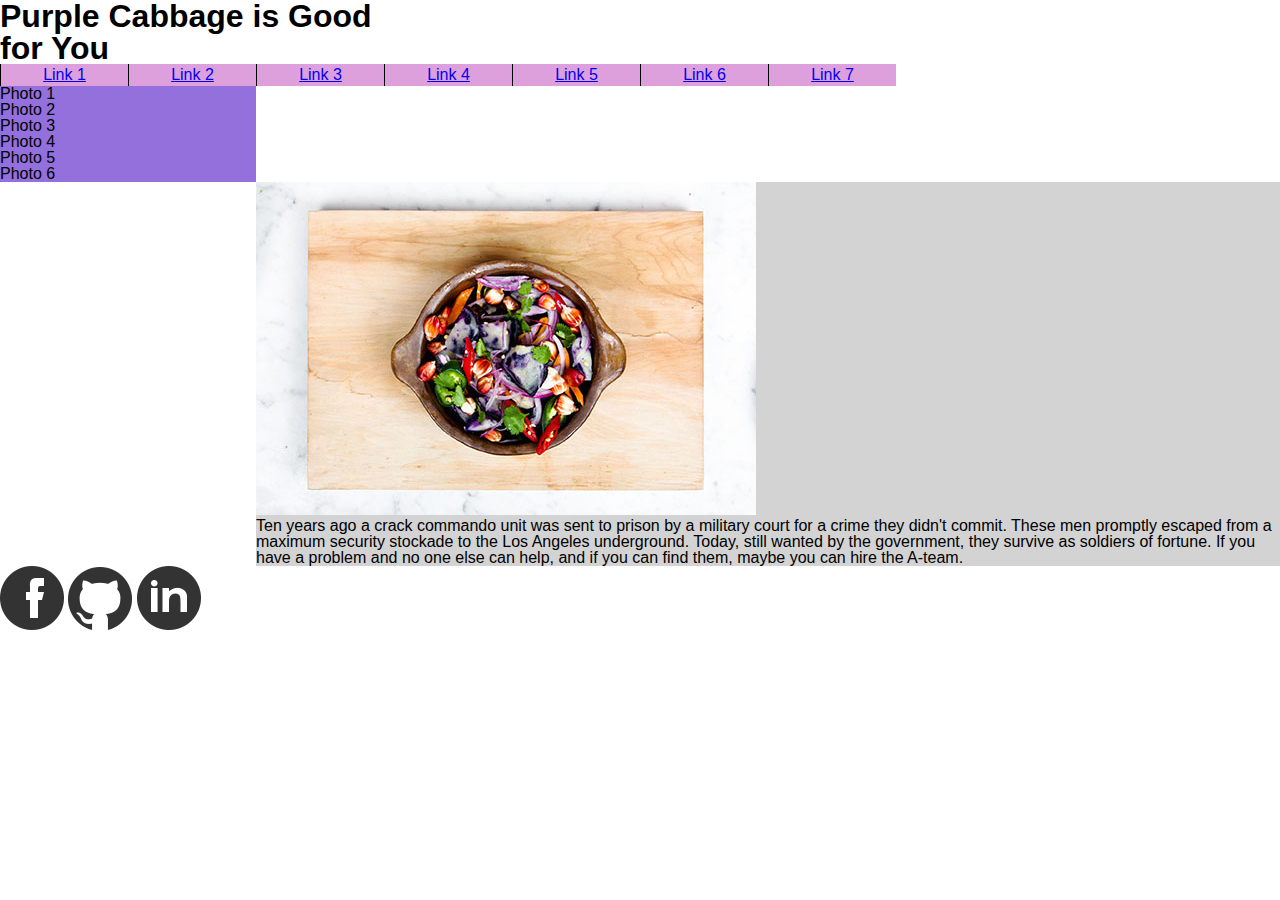
==== index.html @ 1514810c "very crude first draft" ====
<!DOCTYPE html>
<html lang="en">

<head>
  <meta charset="utf-8" />
  <title>Mockup Assignment</title>
  <link rel="stylesheet" type="text/css" href="styles/meyer-reset.css">
  <link rel="stylesheet" type="text/css" href="styles/stylesheet.css">
</head>

<body>
    <!-- headline and main nav -->
   <header>
    <h1>Purple Cabbage is Good for You</h1>
    <nav>
      <ul>
        <li><a href="#">Link 1</a></li>
        <li><a href="#">Link 2</a></li>
        <li><a href="#">Link 3</a></li>
        <li><a href="#">Link 4</a></li>
        <li><a href="#">Link 5</a></li>
        <li><a href="#">Link 6</a></li>
        <li><a href="#">Link 7</a></li>
      </ul>
    </nav>
  </header>
  
    <!-- left bar with list of photos -->
  <aside>
    <ul>
    <li>Photo 1</li>
  <li>Photo 2</li>
  <li>Photo 3</li>
       <li>Photo 4</li>
  <li>Photo 5</li>
  <li>Photo 6</li>
      
    </ul>
  </aside>

    <!-- main area with photo and text -->
  <article>
      <img  src=images/stirfry.jpg>

    <p>Ten years ago a crack commando unit was sent to prison by a military court for a crime they didn't commit. These men promptly escaped from a maximum security stockade to the Los Angeles underground. Today, still wanted by the government, they survive as soldiers of fortune. If you have a problem and no one else can help, and if you can find them, maybe you can hire the A-team.

  </article>


  <!-- footer with social media links -->
  <footer>
    <img src="images/facebook.png">
         <img src="images/github.png">
              <img src="images/linked-in.png"
  </footer>

</body>

</html>
---- styles/stylesheet.css ----
* {box-sizing: border-box;}
* {font-family: Helvetica Neue,Helvetica,Arial,sans-serif;
}

header {float: top;
  width: 100%;
}

header h1 { max-width: 30%;
float: left;}

nav {clear: both;
}
nav li {
    float: left;
    list-style-type: none;
  width: 10%;
background-color: plum;
border-left: .1em solid black;
  padding: .2em;
    text-align: center;
  
}
aside { clear: both; align-content: left; 
width: 20%;
background-color: mediumpurple;
}

article { float: right;
          width: 80%;
background-color: lightgray;
}


footer { clear: both; }
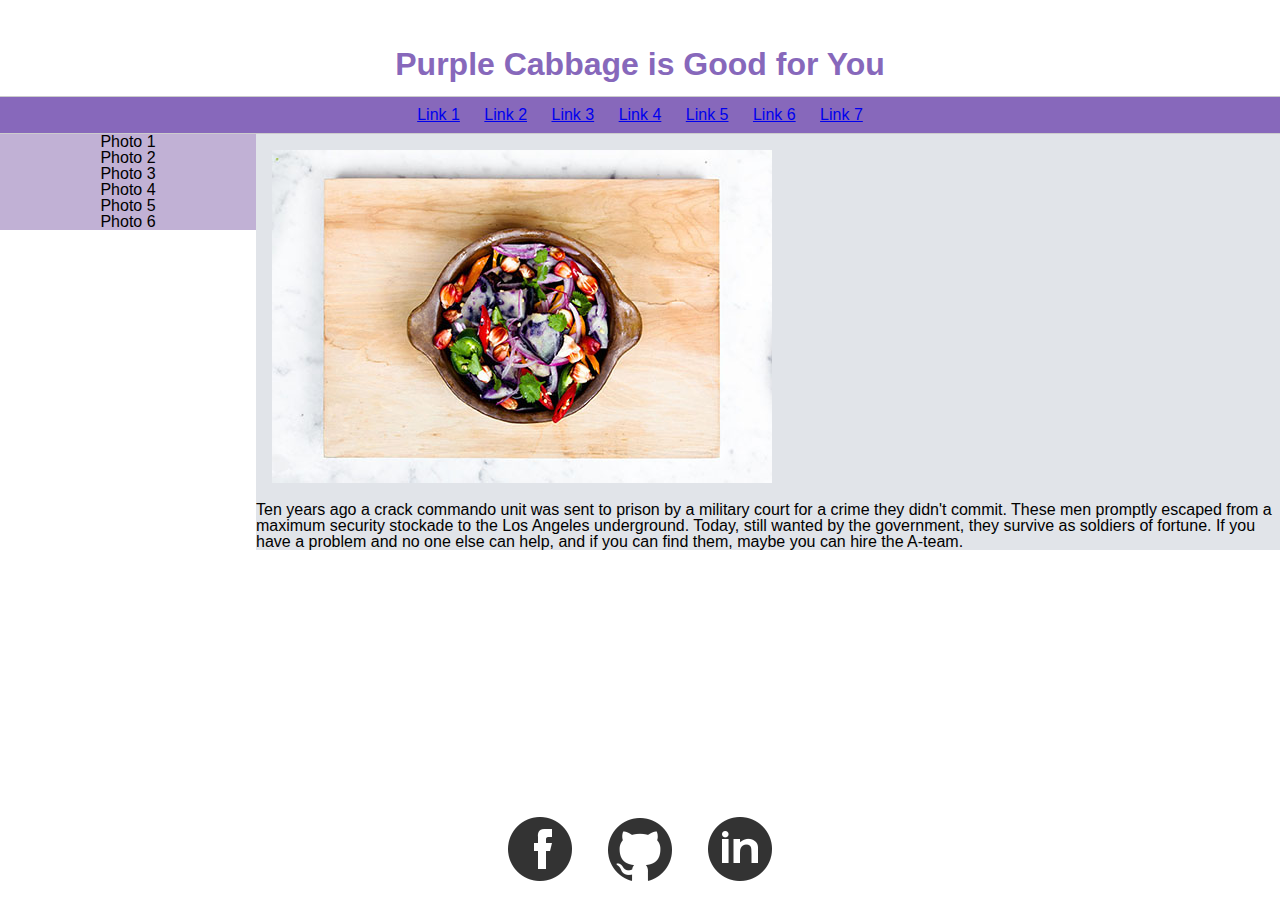
==== commit 8c6a1ba5: "finally figured out that the header and footer shouldn't be floated." ====
--- a/index.html
+++ b/index.html
@@ -3,57 +3,60 @@
 
 <head>
   <meta charset="utf-8" />
-  <title>Mockup Assignment</title>
-  <link rel="stylesheet" type="text/css" href="styles/meyer-reset.css">
-  <link rel="stylesheet" type="text/css" href="styles/stylesheet.css">
+    <title>Mockup Assignment</title>
+      <link rel="stylesheet" type="text/css" href="styles/meyer-reset.css">
+      <link rel="stylesheet" type="text/css" href="styles/stylesheet.css">
 </head>
 
-<body>
+  <body>
     <!-- headline and main nav -->
-   <header>
-    <h1>Purple Cabbage is Good for You</h1>
-    <nav>
-      <ul>
-        <li><a href="#">Link 1</a></li>
-        <li><a href="#">Link 2</a></li>
-        <li><a href="#">Link 3</a></li>
-        <li><a href="#">Link 4</a></li>
-        <li><a href="#">Link 5</a></li>
-        <li><a href="#">Link 6</a></li>
-        <li><a href="#">Link 7</a></li>
-      </ul>
-    </nav>
-  </header>
+    <header>
+      <h1>Purple Cabbage is Good for You</h1>
+        <nav>
+          <ul>
+            <li><a href="#">Link 1</a></li>
+            <li><a href="#">Link 2</a></li>
+            <li><a href="#">Link 3</a></li>
+            <li><a href="#">Link 4</a></li>
+            <li><a href="#">Link 5</a></li>
+            <li><a href="#">Link 6</a></li>
+            <li><a href="#">Link 7</a></li>
+          </ul>
+        </nav>
+    </header>
   
     <!-- left bar with list of photos -->
-  <aside>
-    <ul>
-    <li>Photo 1</li>
-  <li>Photo 2</li>
-  <li>Photo 3</li>
-       <li>Photo 4</li>
-  <li>Photo 5</li>
-  <li>Photo 6</li>
-      
-    </ul>
-  </aside>
+    <aside>
+      <ul>
+        <li>Photo 1</li>
+        <li>Photo 2</li>
+        <li>Photo 3</li>
+        <li>Photo 4</li>
+        <li>Photo 5</li>
+        <li>Photo 6</li>
+        </ul>
+    </aside>
 
     <!-- main area with photo and text -->
-  <article>
+    <article>
+    
       <img  src=images/stirfry.jpg>
 
-    <p>Ten years ago a crack commando unit was sent to prison by a military court for a crime they didn't commit. These men promptly escaped from a maximum security stockade to the Los Angeles underground. Today, still wanted by the government, they survive as soldiers of fortune. If you have a problem and no one else can help, and if you can find them, maybe you can hire the A-team.
+        <p>Ten years ago a crack commando unit was sent to prison by a military court for a crime they didn't commit. These men promptly escaped from a maximum security stockade to the Los Angeles underground. Today, still wanted by the government, they survive as soldiers of fortune. If you have a problem and no one else can help, and if you can find them, maybe you can hire the A-team.</p>
 
-  </article>
+    </article>
 
 
   <!-- footer with social media links -->
-  <footer>
-    <img src="images/facebook.png">
-         <img src="images/github.png">
-              <img src="images/linked-in.png"
-  </footer>
+  
+    <footer>
+    
+      <img src="images/facebook.png">
+      <img src="images/github.png">
+      <img src="images/linked-in.png"
+         
+    </footer>
 
-</body>
+  </body>
 
 </html>--- a/styles/stylesheet.css
+++ b/styles/stylesheet.css
@@ -2,34 +2,53 @@
 * {font-family: Helvetica Neue,Helvetica,Arial,sans-serif;
 }
 
-header {float: top;
-  width: 100%;
+header h1 { color: #8768BB;
+text-align: center;
+  padding: 1.5em 0em .5em 0em;
+  font-weight: 700
 }
-
-header h1 { max-width: 30%;
-float: left;}
 
 nav {clear: both;
 }
-nav li {
-    float: left;
-    list-style-type: none;
-  width: 10%;
-background-color: plum;
-border-left: .1em solid black;
-  padding: .2em;
-    text-align: center;
-  
+nav {
+    border:1px solid #ccc;
+    border-width:1px 0;
+    list-style:none;
+    margin:0;
+    padding:0;
+    text-align:center;
+  background-color: #8768BB;
 }
-aside { clear: both; align-content: left; 
-width: 20%;
-background-color: mediumpurple;
+nav li{
+    display:inline;
+}
+nav a{
+    display:inline-block;
+    padding:10px;
 }
 
-article { float: right;
+  
+
+aside { clear: both; 
+  float: left;
+  width: 20%;
+background-color: #C1B1D5;
+     text-align: center;
+}
+
+article {float: right;
           width: 80%;
-background-color: lightgray;
+background-color: #E1E4E9;
 }
 
 
-footer { clear: both; }+footer{
+    bottom: 0;
+    position:fixed; 
+    width: 100%;
+    text-align: center;
+    width: 100%;
+  margin:auto;
+}
+
+img {padding: 1em;}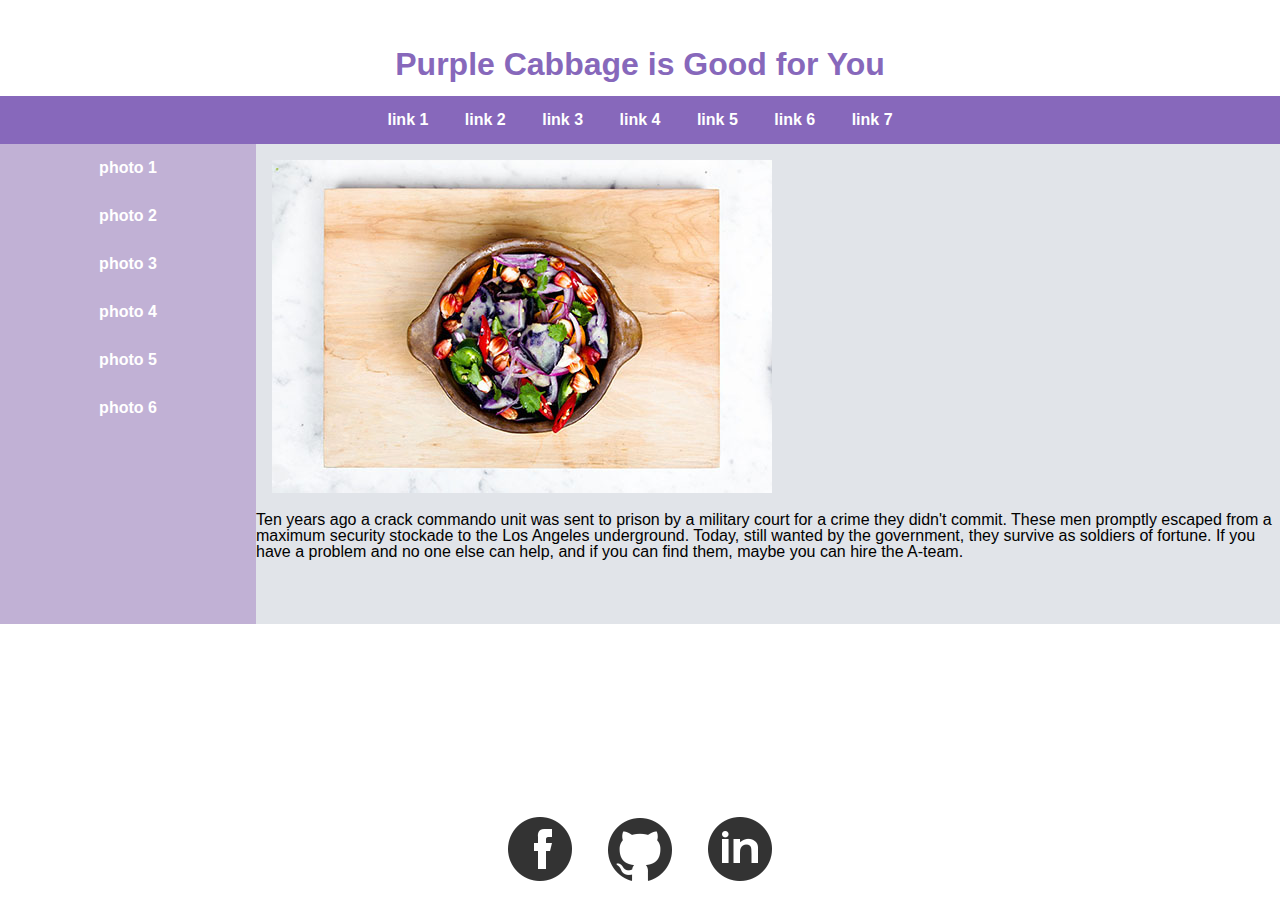
==== commit 98018589: "spacing in nav" ====
--- a/index.html
+++ b/index.html
@@ -14,13 +14,13 @@
       <h1>Purple Cabbage is Good for You</h1>
         <nav>
           <ul>
-            <li><a href="#">Link 1</a></li>
-            <li><a href="#">Link 2</a></li>
-            <li><a href="#">Link 3</a></li>
-            <li><a href="#">Link 4</a></li>
-            <li><a href="#">Link 5</a></li>
-            <li><a href="#">Link 6</a></li>
-            <li><a href="#">Link 7</a></li>
+            <li><a href="#">link 1</a></li>
+            <li><a href="#">link 2</a></li>
+            <li><a href="#">link 3</a></li>
+            <li><a href="#">link 4</a></li>
+            <li><a href="#">link 5</a></li>
+            <li><a href="#">link 6</a></li>
+            <li><a href="#">link 7</a></li>
           </ul>
         </nav>
     </header>
@@ -28,12 +28,12 @@
     <!-- left bar with list of photos -->
     <aside>
       <ul>
-        <li>Photo 1</li>
-        <li>Photo 2</li>
-        <li>Photo 3</li>
-        <li>Photo 4</li>
-        <li>Photo 5</li>
-        <li>Photo 6</li>
+        <li>photo 1</li>
+        <li>photo 2</li>
+        <li>photo 3</li>
+        <li>photo 4</li>
+        <li>photo 5</li>
+        <li>photo 6</li>
         </ul>
     </aside>
 
--- a/styles/stylesheet.css
+++ b/styles/stylesheet.css
@@ -1,45 +1,56 @@
-* {box-sizing: border-box;}
-* {font-family: Helvetica Neue,Helvetica,Arial,sans-serif;
+* {
+  box-sizing: border-box;
+}
+* {
+  font-family: Helvetica Neue,Helvetica,Arial,sans-serif;
 }
 
-header h1 { color: #8768BB;
-text-align: center;
+header h1 { 
+  color: #8768BB;
+  text-align: center;
   padding: 1.5em 0em .5em 0em;
   font-weight: 700
+    
 }
 
-nav {clear: both;
-}
 nav {
-    border:1px solid #ccc;
-    border-width:1px 0;
-    list-style:none;
-    margin:0;
-    padding:0;
-    text-align:center;
+  clear: both;
+  list-style:none;
+  text-align: center;
   background-color: #8768BB;
-}
-nav li{
-    display:inline;
-}
-nav a{
-    display:inline-block;
-    padding:10px;
+
 }
 
+nav li  {
+  display:inline;
+  width: 100%;
   
+}
 
-aside { clear: both; 
+nav a {
+  display:inline-block;
+  padding:1em;
+} 
+
+aside { 
+  clear: both; 
   float: left;
   width: 20%;
-background-color: #C1B1D5;
-     text-align: center;
+  background-color: #C1B1D5;
+  text-align: center;
+  font-weight: 700;
+  line-height: 3em;
+  color: white;
+  height: 30em;
 }
 
-article {float: right;
-          width: 80%;
-background-color: #E1E4E9;
+article {
+  float: right;
+  width: 80%;
+  background-color: #E1E4E9;
+  height: 30em;
 }
+
 
 
 footer{
@@ -48,7 +59,27 @@
     width: 100%;
     text-align: center;
     width: 100%;
-  margin:auto;
+    margin:auto;
 }
 
-img {padding: 1em;}+img {
+  padding: 1em;
+}
+
+a:link {
+  text-decoration: none;
+  color: white;
+  font-weight: 700;
+}
+
+a:visited {
+    text-decoration: none;
+    color: white;
+    font-weight: 700;
+}
+
+a:hover {
+  color: white;
+  text-decoration: underline;
+  font-weight: 600;
+}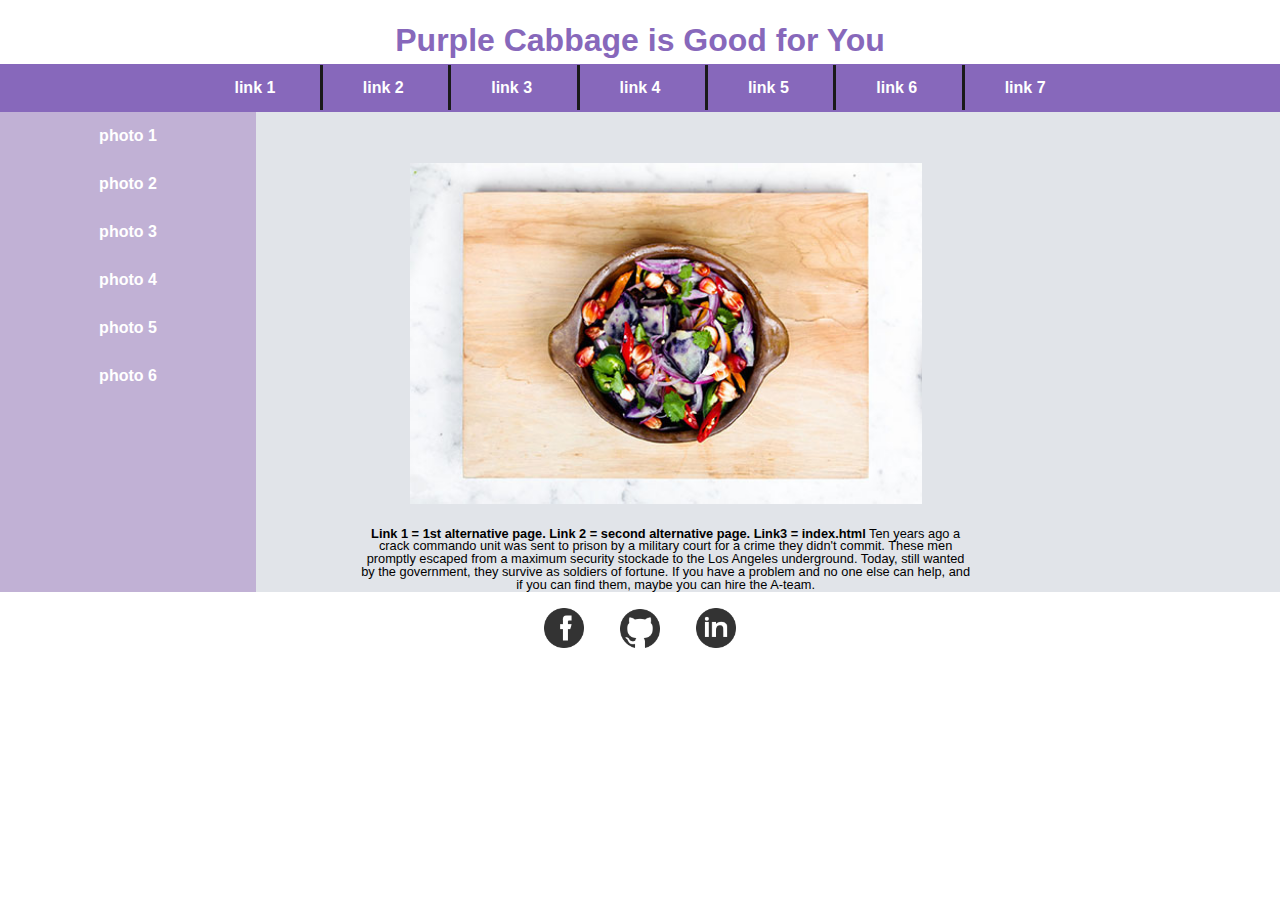
==== commit f81c8265: "changed footer position, added text about alt pages" ====
--- a/index.html
+++ b/index.html
@@ -14,8 +14,8 @@
       <h1>Purple Cabbage is Good for You</h1>
         <nav>
           <ul>
-            <li><a href="#">link 1</a></li>
-            <li><a href="#">link 2</a></li>
+            <li><a href="alt1.html">link 1</a></li>
+            <li><a href="alt2.html">link 2</a></li>
             <li><a href="#">link 3</a></li>
             <li><a href="#">link 4</a></li>
             <li><a href="#">link 5</a></li>
@@ -40,20 +40,19 @@
     <!-- main area with photo and text -->
     <article>
     
-      <img  src=images/stirfry.jpg>
+      <img  src=images/stirfry.jpg alt="bowl of purple cabbage stir fry.">
 
-        <p>Ten years ago a crack commando unit was sent to prison by a military court for a crime they didn't commit. These men promptly escaped from a maximum security stockade to the Los Angeles underground. Today, still wanted by the government, they survive as soldiers of fortune. If you have a problem and no one else can help, and if you can find them, maybe you can hire the A-team.</p>
+        <p><strong>Link 1 = 1st alternative page. Link 2 = second alternative page. Link3 = index.html</strong> Ten years ago a crack commando unit was sent to prison by a military court for a crime they didn't commit. These men promptly escaped from a maximum security stockade to the Los Angeles underground. Today, still wanted by the government, they survive as soldiers of fortune. If you have a problem and no one else can help, and if you can find them, maybe you can hire the A-team.</p>
 
     </article>
 
 
   <!-- footer with social media links -->
-  
     <footer>
     
-      <img src="images/facebook.png">
-      <img src="images/github.png">
-      <img src="images/linked-in.png"
+      <img src="images/facebook.png" alt="facebook logo">
+      <img src="images/github.png" alt="github logo">
+      <img src="images/linked-in.png" alt="linkedin logo">
          
     </footer>
 
--- a/styles/stylesheet.css
+++ b/styles/stylesheet.css
@@ -1,14 +1,15 @@
-* {
-  box-sizing: border-box;
-}
+/*State your font business, please.*/
+
 * {
   font-family: Helvetica Neue,Helvetica,Arial,sans-serif;
 }
 
+/*Major components - header, nav, aside, article, footer.*/
+
 header h1 { 
   color: #8768BB;
   text-align: center;
-  padding: 1.5em 0em .5em 0em;
+  padding: 1.5rem 0rem .5rem 0rem;
   font-weight: 700
     
 }
@@ -24,12 +25,21 @@
 nav li  {
   display:inline;
   width: 100%;
-  
+  padding-left: 1.5rem;
+  padding-right: 1.5rem;
+   
+}
+
+nav li+li { 
+  border-left: .2rem solid #1A1A1A;
+  padding-top: .9rem;
+  padding-bottom: .9rem;
+
 }
 
 nav a {
   display:inline-block;
-  padding:1em;
+  padding:1rem;
 } 
 
 aside { 
@@ -39,32 +49,47 @@
   background-color: #C1B1D5;
   text-align: center;
   font-weight: 700;
-  line-height: 3em;
+  line-height: 3rem;
   color: white;
-  height: 30em;
+  height: 30rem;
 }
 
 article {
   float: right;
   width: 80%;
   background-color: #E1E4E9;
-  height: 30em;
+  height: 30rem; 
 }
 
+article img {
+  padding: 5% 5% 1% 15%;
+  width: 50%;
+  height: auto;
+}
 
+article p {
+  padding: 1% 30% 1% 10%;
+  text-align: center;
+  font-size: .8rem
+  
+}
 
 footer{
-    bottom: 0;
-    position:fixed; 
-    width: 100%;
-    text-align: center;
-    width: 100%;
-    margin:auto;
+  bottom: 0;
+  position: relative; 
+  width: 100%;
+  text-align: center;
+  width: 100%;
+  margin:auto;
 }
 
-img {
-  padding: 1em;
+footer img {
+  padding: 1rem 1rem 0rem 1rem;
+    width: 2.5rem;
+    height: auto;
 }
+
+/*Link appearance and behavior.*/
 
 a:link {
   text-decoration: none;
@@ -73,9 +98,9 @@
 }
 
 a:visited {
-    text-decoration: none;
-    color: white;
-    font-weight: 700;
+  text-decoration: none;
+  color: white;
+  font-weight: 700;
 }
 
 a:hover {
